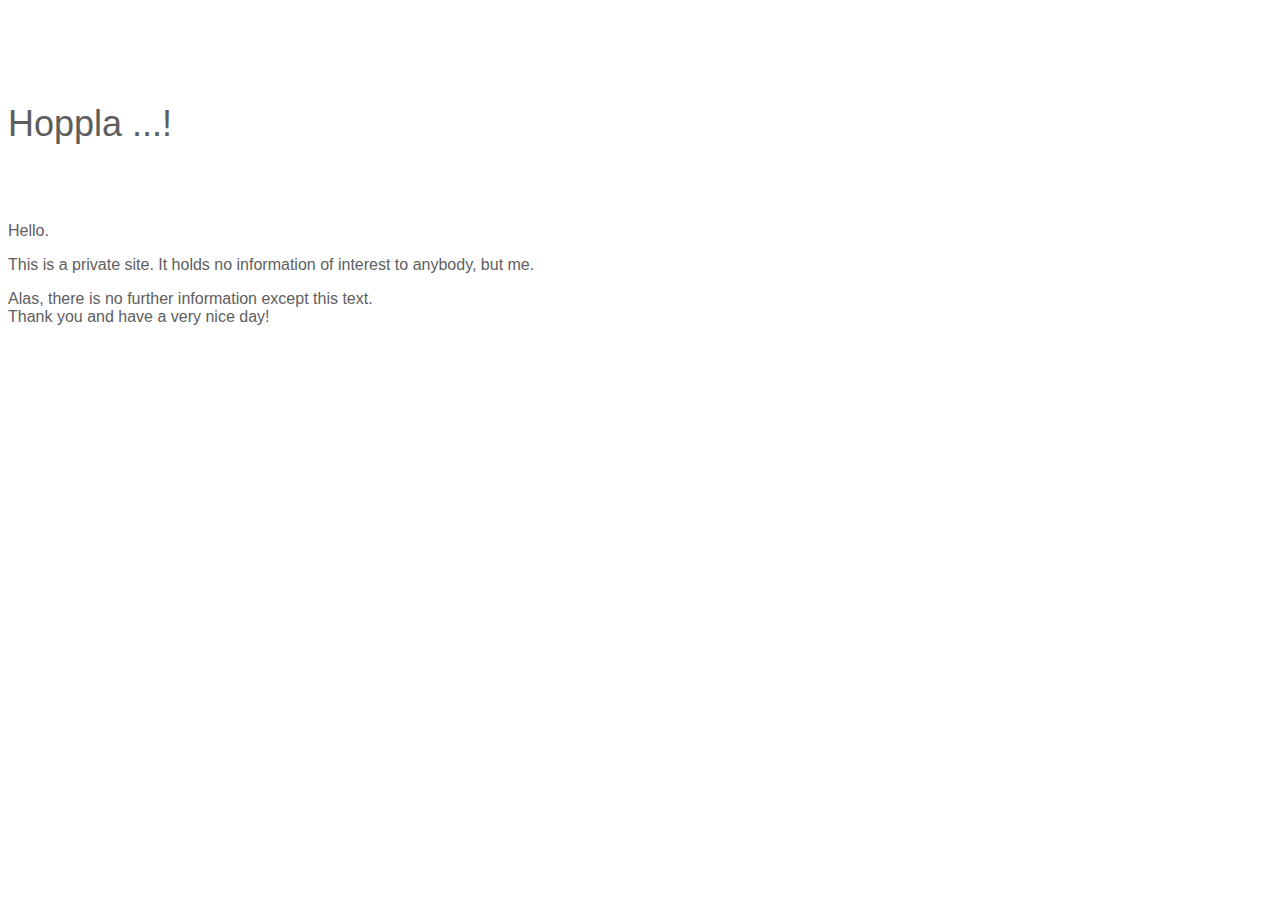
==== hoppla.html @ 5185dadf "new text" ====
<?xml version="1.0" encoding="utf-8"?>
<!DOCTYPE html PUBLIC "-//W3C//DTD XHTML 1.0 Strict//EN" "http://www.w3.org/TR/xhtml1/DTD/xhtml1-strict.dtd">

<html xmlns="http://www.w3.org/1999/xhtml" xml:lang="en" lang="en">
<head>
  <meta http-equiv="Content-Type" content="text/html; charset=UTF-8" />
  <meta name="Generator" content="vi" />
  <meta http-equiv="X-UA-Compatible" content="IE=EmulateIE7" />
  <title>Hoppla</title>
  <link rel="stylesheet" type="text/css" media="screen" href="css.css" />
  <link rel="icon" type="image/vnd.microsoft.icon" href="./favicon.ico"/>
</head>

<body>
  <div style="margin-top: 100px; position: relative; width: 800px" class="text_body" id="body_content">
  <!--div style="margin-top: 100px; position: relative; width: 800px" class="text_body" id="body_content"-->
      <p class="text_heading_title">Hoppla ...!</p>
      <p><br><br /></p>
      <p>Hello.</p>
      <p>This is a private site. It holds no information of interest to anybody, but me.</p>
      <p>Alas, there is no further information except this text.<br />Thank you and have a very nice day!<br /></p>
  </div>
</body>

</html>
---- css.css ----
@media (prefers-color-scheme: light) {
    body {
      background: rgb(255, 255, 255);
      color: rgb(94, 94, 94);
    }
  }
@media (prefers-color-scheme: dark) {
    body {
      background: rgb(0, 0, 0);
      color: rgb(200, 200, 200  );
    }
  }
.text_heading_title {
    font-family: 'HelveticaNeue-Light', 'Helvetica Neue', 'Arial', sans-serif;
    font-size: 36px;
    font-stretch: normal;
    font-style: normal;
    font-variant: normal;
    font-weight: 300;
    letter-spacing: 0;
    line-height: 48px;
    margin-bottom: 0px;
    margin-left: 0px;
    margin-right: 0px;
    margin-top: 0px;
    opacity: 1.00;
    padding-bottom: 6px;
    padding-top: 0px;
    text-align: left;
    text-decoration: none;
    text-indent: 0px;
    text-transform: none;
}
.text_body {
    font-family: 'Calibri', 'HelveticaNeue-Light', 'Helvetica Neue', 'Arial', sans-serif;
    /*font-size: 16px;
    font-stretch: normal;
    font-style: normal;
    font-variant: normal;
    font-weight: 300;
    letter-spacing: 0;
    line-height: 17px;
    margin-bottom: 0px;
    margin-left: 0px;
    margin-right: 0px;
    margin-top: 0px;
    opacity: 1.00;
    padding-bottom: 6px;
    padding-top: 0px;
    text-align: left;
    text-decoration: none;
    text-indent: 0px;
    text-transform: none;*/
}
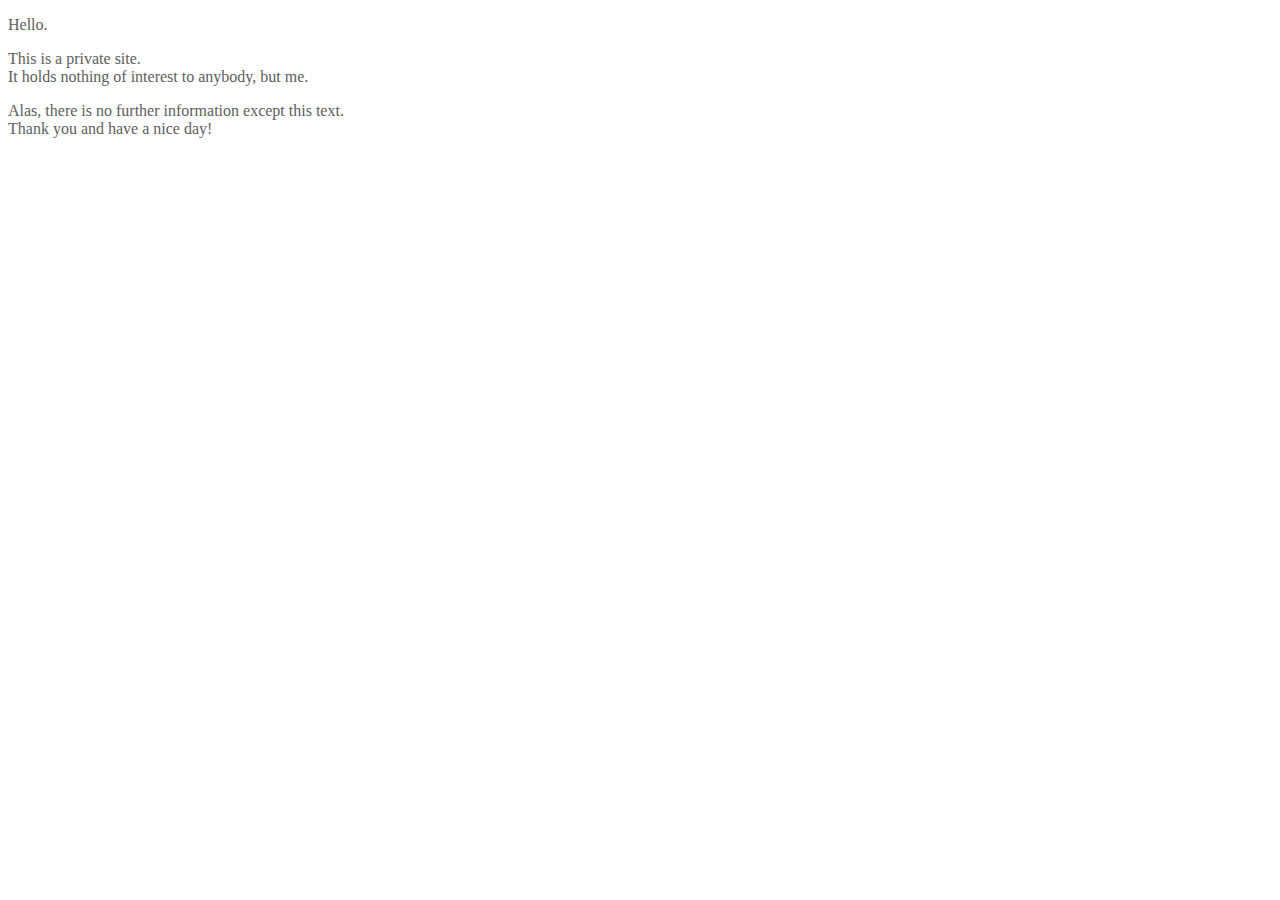
==== commit 14eccf39: "new text" ====
--- a/hoppla.html
+++ b/hoppla.html
@@ -12,13 +12,11 @@
 </head>
 
 <body>
-  <div style="margin-top: 100px; position: relative; width: 800px" class="text_body" id="body_content">
+  <div class="container1">
   <!--div style="margin-top: 100px; position: relative; width: 800px" class="text_body" id="body_content"-->
-      <p class="text_heading_title">Hoppla ...!</p>
-      <p><br><br /></p>
       <p>Hello.</p>
-      <p>This is a private site. It holds no information of interest to anybody, but me.</p>
-      <p>Alas, there is no further information except this text.<br />Thank you and have a very nice day!<br /></p>
+      <p>This is a private site.<br>It holds nothing of interest to anybody, but me.</p>
+      <p>Alas, there is no further information except this text.<br />Thank you and have a nice day!<br /></p>
   </div>
 </body>
 
--- a/css.css
+++ b/css.css
@@ -10,29 +10,15 @@
       color: rgb(200, 200, 200  );
     }
   }
-.text_heading_title {
-    font-family: 'HelveticaNeue-Light', 'Helvetica Neue', 'Arial', sans-serif;
-    font-size: 36px;
-    font-stretch: normal;
-    font-style: normal;
-    font-variant: normal;
-    font-weight: 300;
-    letter-spacing: 0;
-    line-height: 48px;
-    margin-bottom: 0px;
-    margin-left: 0px;
-    margin-right: 0px;
-    margin-top: 0px;
-    opacity: 1.00;
-    padding-bottom: 6px;
-    padding-top: 0px;
-    text-align: left;
-    text-decoration: none;
-    text-indent: 0px;
-    text-transform: none;
+div.container1 {
+    position: relative
 }
-.text_body {
+div.container1 text_body {
     font-family: 'Calibri', 'HelveticaNeue-Light', 'Helvetica Neue', 'Arial', sans-serif;
+    margin: 0;
+    position: absolute;
+    top: 50%;
+    transform: translate(0, -50%);
     /*font-size: 16px;
     font-stretch: normal;
     font-style: normal;
@@ -45,10 +31,12 @@
     margin-right: 0px;
     margin-top: 0px;
     opacity: 1.00;
+    overflow: hidden;
     padding-bottom: 6px;
     padding-top: 0px;
     text-align: left;
     text-decoration: none;
     text-indent: 0px;
-    text-transform: none;*/
+    text-transform: none;
+    word-wrap: normal;*/
 }
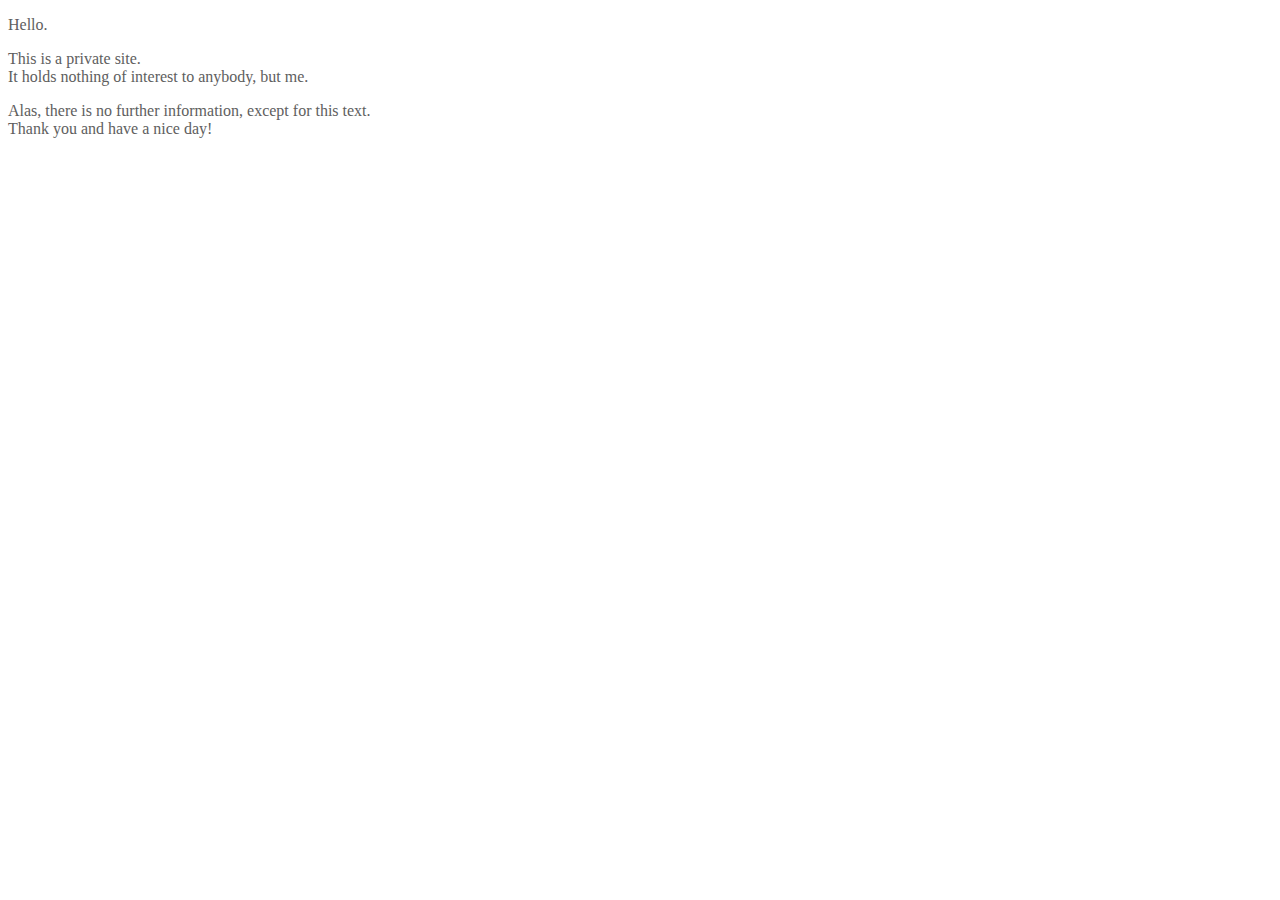
==== commit ef2d7c5d: "new text" ====
--- a/hoppla.html
+++ b/hoppla.html
@@ -13,10 +13,12 @@
 
 <body>
   <div class="container1">
+      <div class="text_body">
   <!--div style="margin-top: 100px; position: relative; width: 800px" class="text_body" id="body_content"-->
-      <p>Hello.</p>
-      <p>This is a private site.<br>It holds nothing of interest to anybody, but me.</p>
-      <p>Alas, there is no further information except this text.<br />Thank you and have a nice day!<br /></p>
+        <p>Hello.</p>
+        <p>This is a private site.<br>It holds nothing of interest to anybody, but me.</p>
+        <p>Alas, there is no further information, except for this text.<br />Thank you and have a nice day!<br /></p>
+      </div>
   </div>
 </body>
 
--- a/css.css
+++ b/css.css
@@ -11,14 +11,16 @@
     }
   }
 div.container1 {
-    position: relative
+    position: relative;
+    width: 100%;
+    height: 100%;
 }
 div.container1 text_body {
     font-family: 'Calibri', 'HelveticaNeue-Light', 'Helvetica Neue', 'Arial', sans-serif;
     margin: 0;
     position: absolute;
     top: 50%;
-    transform: translate(0, -50%);
+    transform: translate(-50%, -50%);  /*https://www.w3docs.com/snippets/css/how-to-vertically-center-text-with-css.html#example-of-vertically-aligning-a-text-with-the-css-display-property-16*/
     /*font-size: 16px;
     font-stretch: normal;
     font-style: normal;
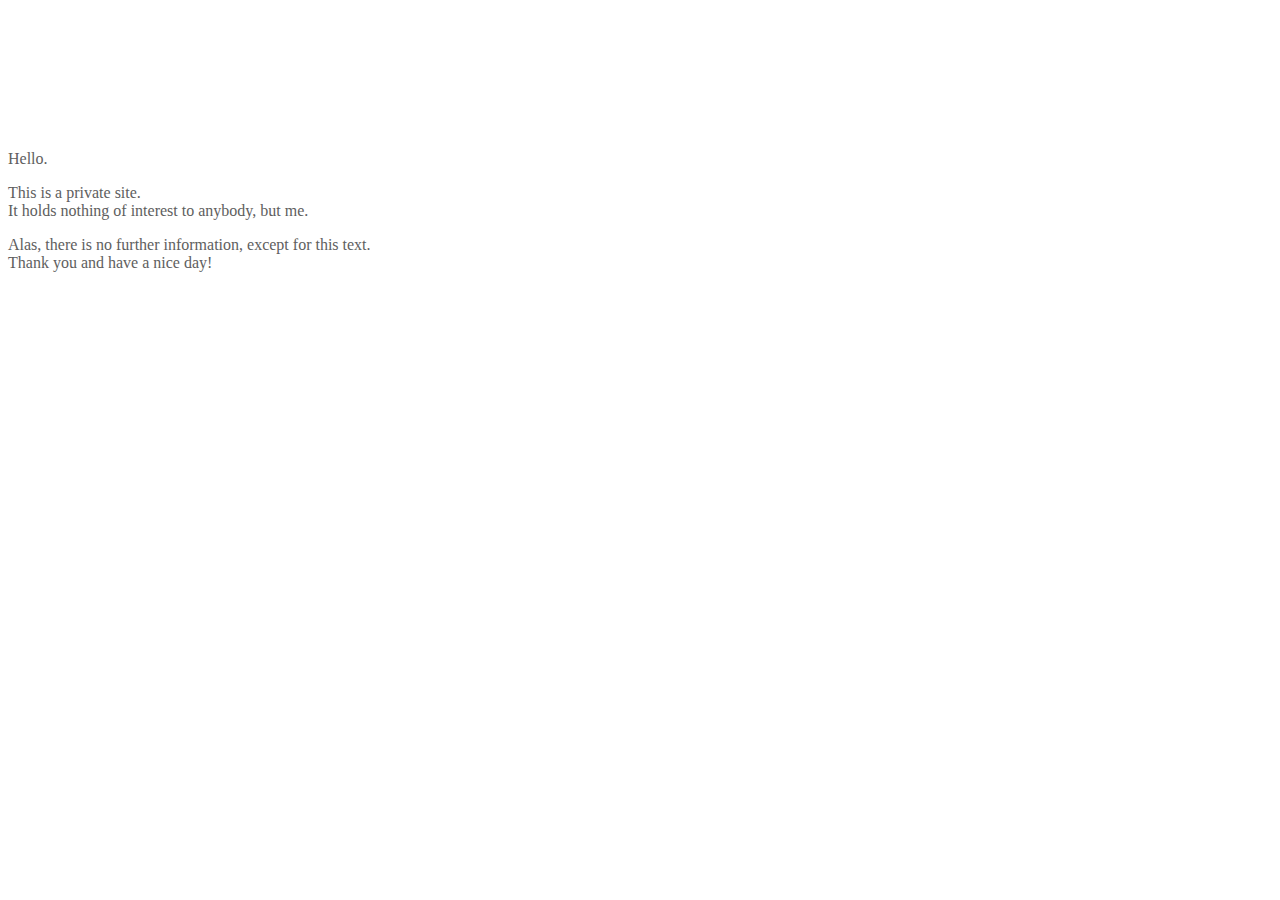
==== commit a7e7785c: "new text" ====
--- a/hoppla.html
+++ b/hoppla.html
@@ -2,24 +2,55 @@
 <!DOCTYPE html PUBLIC "-//W3C//DTD XHTML 1.0 Strict//EN" "http://www.w3.org/TR/xhtml1/DTD/xhtml1-strict.dtd">
 
 <html xmlns="http://www.w3.org/1999/xhtml" xml:lang="en" lang="en">
+
 <head>
-  <meta http-equiv="Content-Type" content="text/html; charset=UTF-8" />
-  <meta name="Generator" content="vi" />
-  <meta http-equiv="X-UA-Compatible" content="IE=EmulateIE7" />
-  <title>Hoppla</title>
-  <link rel="stylesheet" type="text/css" media="screen" href="css.css" />
-  <link rel="icon" type="image/vnd.microsoft.icon" href="./favicon.ico"/>
+    <meta http-equiv="Content-Type" content="text/html; charset=UTF-8" />
+    <meta name="Generator" content="vi" />
+    <link rel="icon" type="image/vnd.microsoft.icon" href="./favicon.ico"/>
+
+    <title>
+        Hoppla
+    </title>
+
+    <style>
+        @media (prefers-color-scheme: light) {
+            body {
+                background: rgb(255, 255, 255);
+                color: rgb(94, 94, 94);
+                position: relative;
+            }
+        }
+        @media (prefers-color-scheme: dark) {
+            body {
+                background: rgb(0, 0, 0);
+                color: rgb(200, 200, 200  );
+                position: relative;
+            }
+        }
+        .text_body {
+            padding: 10% 0;
+        }
+    </style>
 </head>
 
 <body>
-  <div class="container1">
-      <div class="text_body">
-  <!--div style="margin-top: 100px; position: relative; width: 800px" class="text_body" id="body_content"-->
-        <p>Hello.</p>
-        <p>This is a private site.<br>It holds nothing of interest to anybody, but me.</p>
-        <p>Alas, there is no further information, except for this text.<br />Thank you and have a nice day!<br /></p>
-      </div>
-  </div>
+    <div class="text_body">
+        <p>
+            Hello.
+        </p>
+        <p>
+            This is a private site.
+            <br>
+            It holds nothing of interest to anybody, but me.
+        </p>
+        <p>
+            Alas, there is no further information, except for this text.
+            <br>
+            Thank you and have a nice day!
+        </p>
+    </div>
 </body>
 
 </html>
+
+<!--div style="margin-top: 100px; position: relative; width: 800px" class="text_body" id="body_content"-->
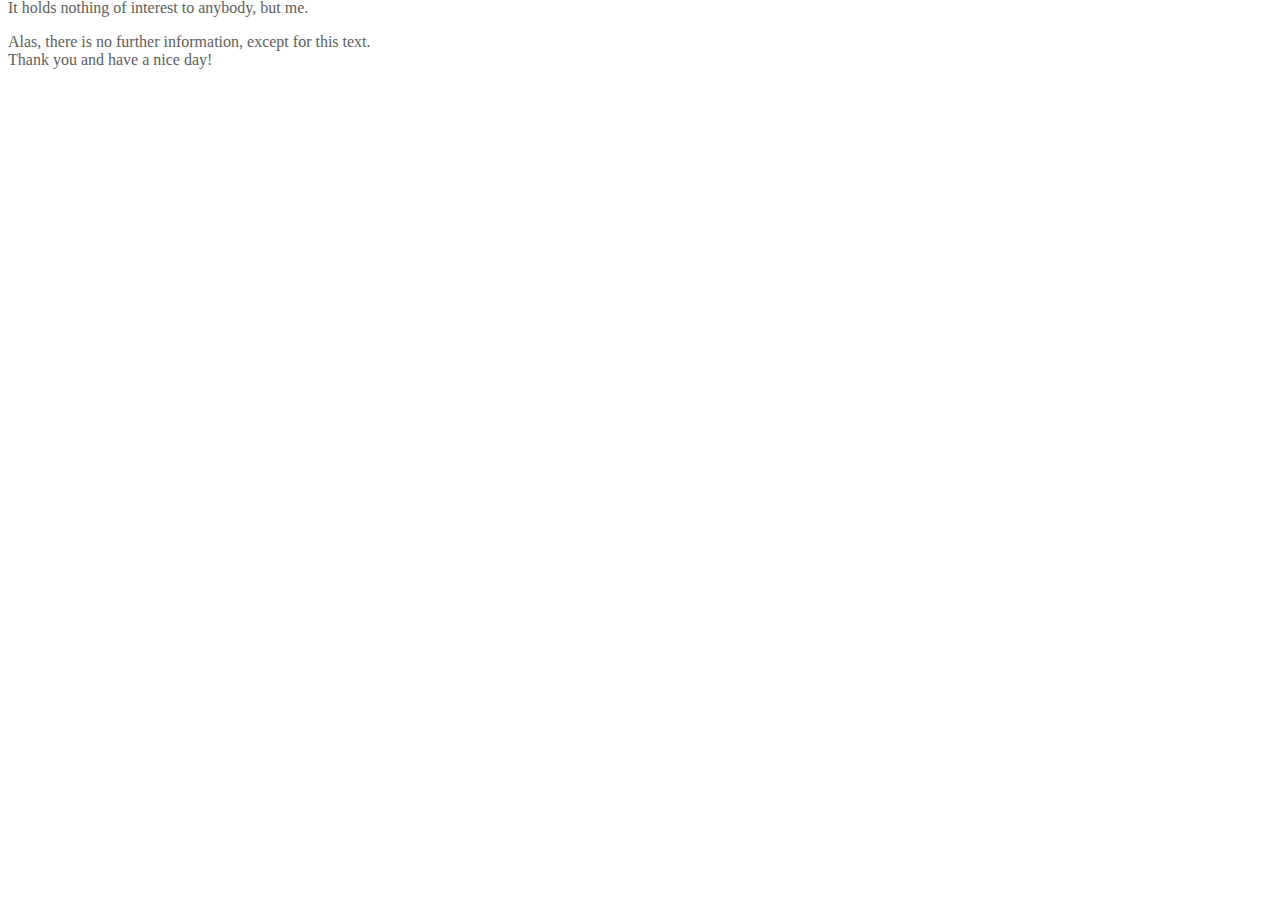
==== commit 6380fab5: "new text" ====
--- a/hoppla.html
+++ b/hoppla.html
@@ -28,7 +28,9 @@
             }
         }
         .text_body {
-            padding: 10% 0;
+            position: absolute;
+            top: 50%;
+            transform: translateY(-50%);
         }
     </style>
 </head>
@@ -39,13 +41,11 @@
             Hello.
         </p>
         <p>
-            This is a private site.
-            <br>
+            This is a private site.<br>
             It holds nothing of interest to anybody, but me.
         </p>
         <p>
-            Alas, there is no further information, except for this text.
-            <br>
+            Alas, there is no further information, except for this text.<br>
             Thank you and have a nice day!
         </p>
     </div>
